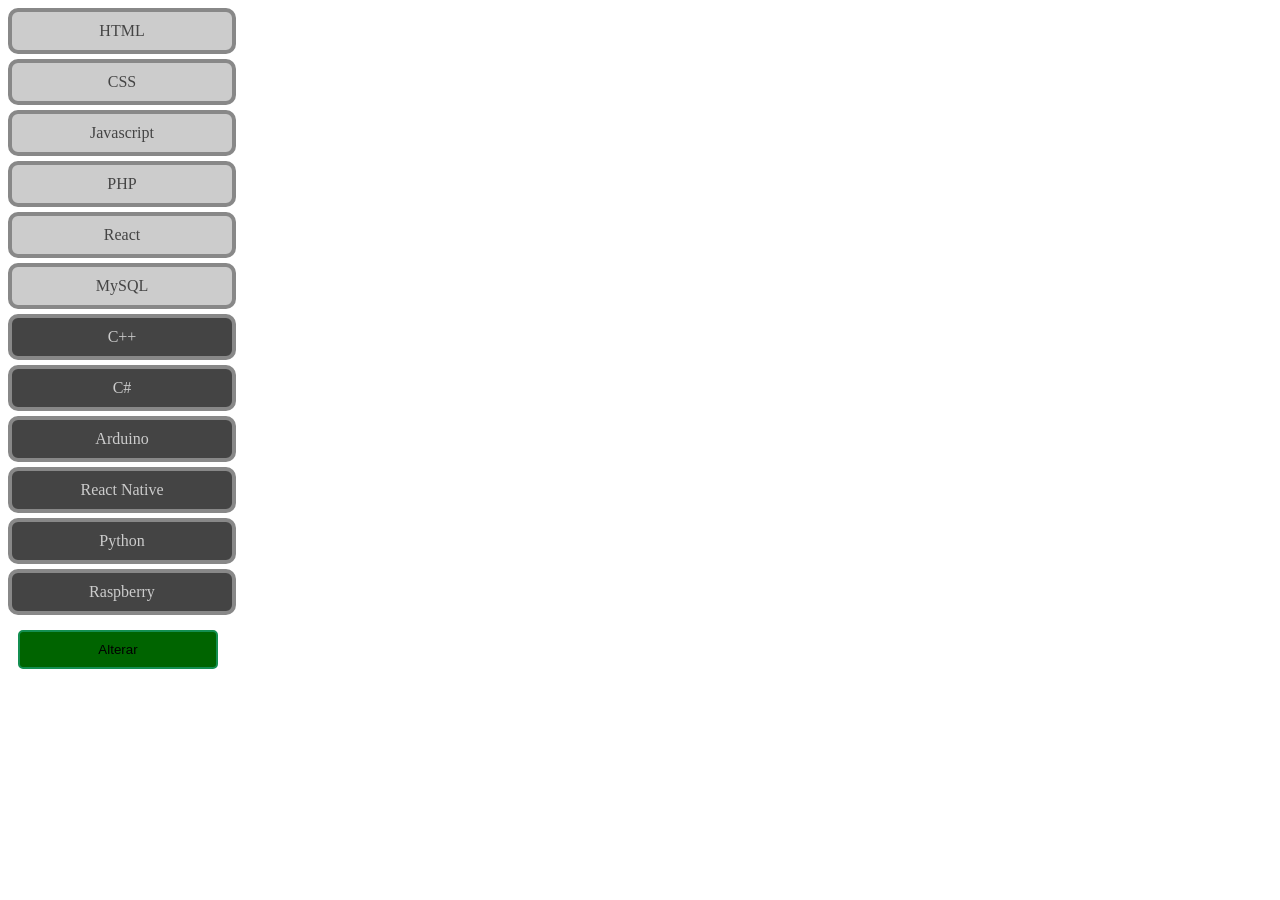
==== DOM/getElementByClassName/index.html @ da83c196 "study: practice dom getElementByClassName" ====
<!DOCTYPE html>
<html lang="en">
  <head>
    <meta charset="UTF-8" />
    <meta name="viewport" content="width=device-width, initial-scale=1.0" />
    <title>Document</title>
    <link rel="stylesheet" href="style.css" />
  </head>
  <body>
    <div id="c1" class="curso c1">HTML</div>
    <div id="c2" class="curso c1">CSS</div>
    <div id="c3" class="curso c1">Javascript</div>
    <div id="c4" class="curso c1">PHP</div>
    <div id="c5" class="curso c1">React</div>
    <div id="c6" class="curso c1">MySQL</div>
    <div id="c7" class="curso c2">C++</div>
    <div id="c8" class="curso c2">C#</div>
    <div id="c9" class="curso c2">Arduino</div>
    <div id="10" class="curso c2">React Native</div>
    <div id="11" class="curso c2">Python</div>
    <div id="12" class="curso c2">Raspberry</div>

    <button id="btn">Alterar</button>
    <script src="script.js"></script>
  </body>
</html>
---- DOM/getElementByClassName/style.css ----
.curso {
  display: flex;
  justify-content: center;
  width: 200px;
  border: 4px solid #888;
  border-radius: 10px;
  padding: 10px;
  margin: 5px 0px;
  cursor: pointer;
}

.curso:hover {
  background-color: #f00;
}

.c1 {
  background-color: #ccc;
  color: #444;
}

.c2 {
  background-color: #444;
  color: #ccc;
}

.destaque {
  background-color: #800 !important;
  color: rgb(0, 0, 0);
  border-color: darkgreen !important;
}

#btn {
  background-color: darkgreen;
  margin: 10px;
  border: 2px solid #148f51;
  border-radius: 5px;
  width: 200px;
  cursor: pointer;
  padding: 10px;
}

#btn:hover {
  background-color: #148f51;
}
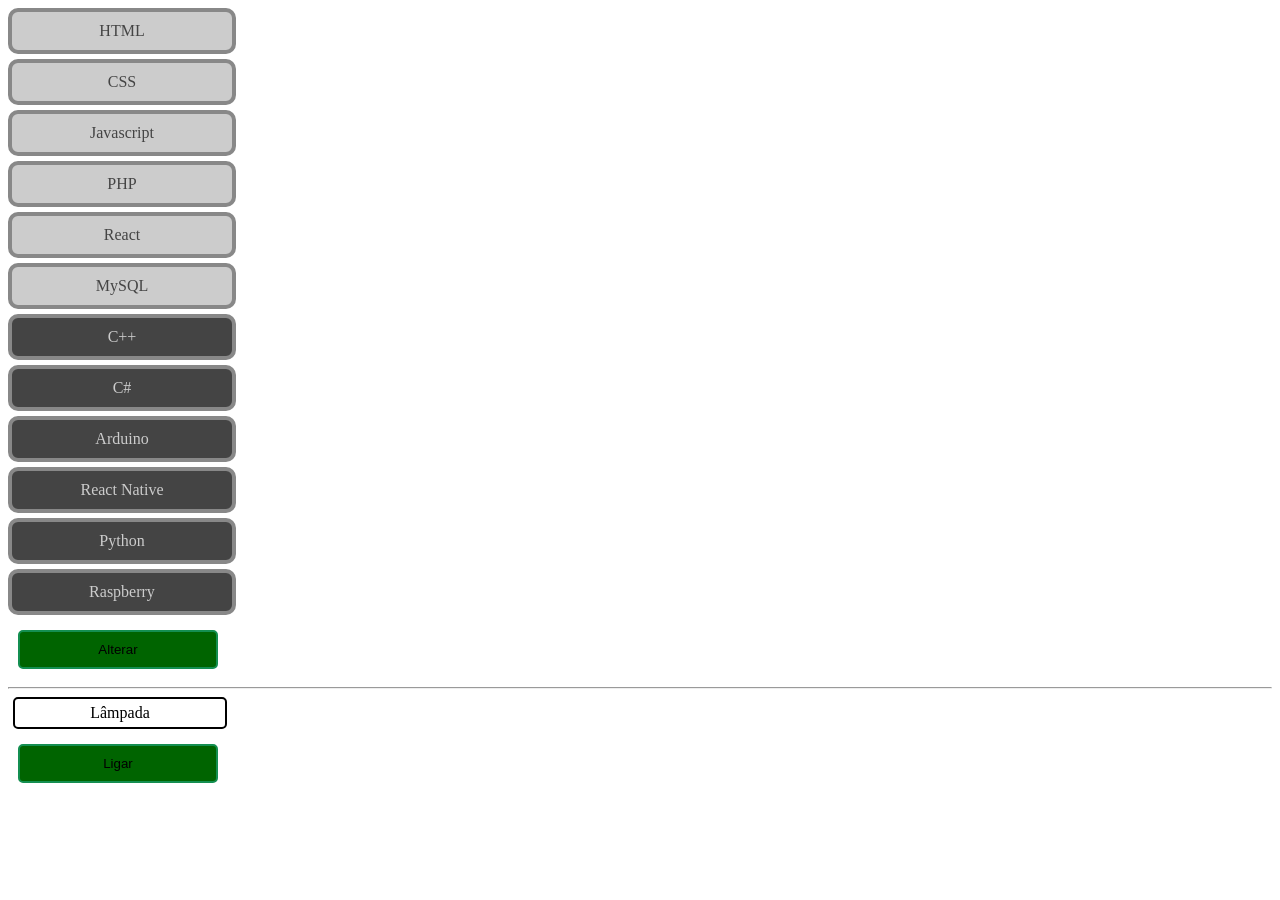
==== commit 7fbefbdd: "study: practice dom getElementByClassName toggle contains" ====
--- a/DOM/getElementByClassName/index.html
+++ b/DOM/getElementByClassName/index.html
@@ -21,6 +21,9 @@
     <div id="12" class="curso c2">Raspberry</div>
 
     <button id="btn">Alterar</button>
+    <hr />
+    <div id="lampada" class="deslidado">Lâmpada</div>
+    <button id="btnLampada">Ligar</button>
     <script src="script.js"></script>
   </body>
 </html>
--- a/DOM/getElementByClassName/style.css
+++ b/DOM/getElementByClassName/style.css
@@ -42,3 +42,27 @@
 #btn:hover {
   background-color: #148f51;
 }
+
+#lampada {
+  border: 2px solid #000000;
+  width: 200px;
+  display: flex;
+  justify-content: center;
+  padding: 5px;
+  border-radius: 5px;
+  margin: 5px;
+}
+
+#btnLampada {
+  background-color: darkgreen;
+  margin: 10px;
+  border: 2px solid #148f51;
+  border-radius: 5px;
+  width: 200px;
+  cursor: pointer;
+  padding: 10px;
+}
+
+.ligado {
+  background-color: #ffc400;
+}
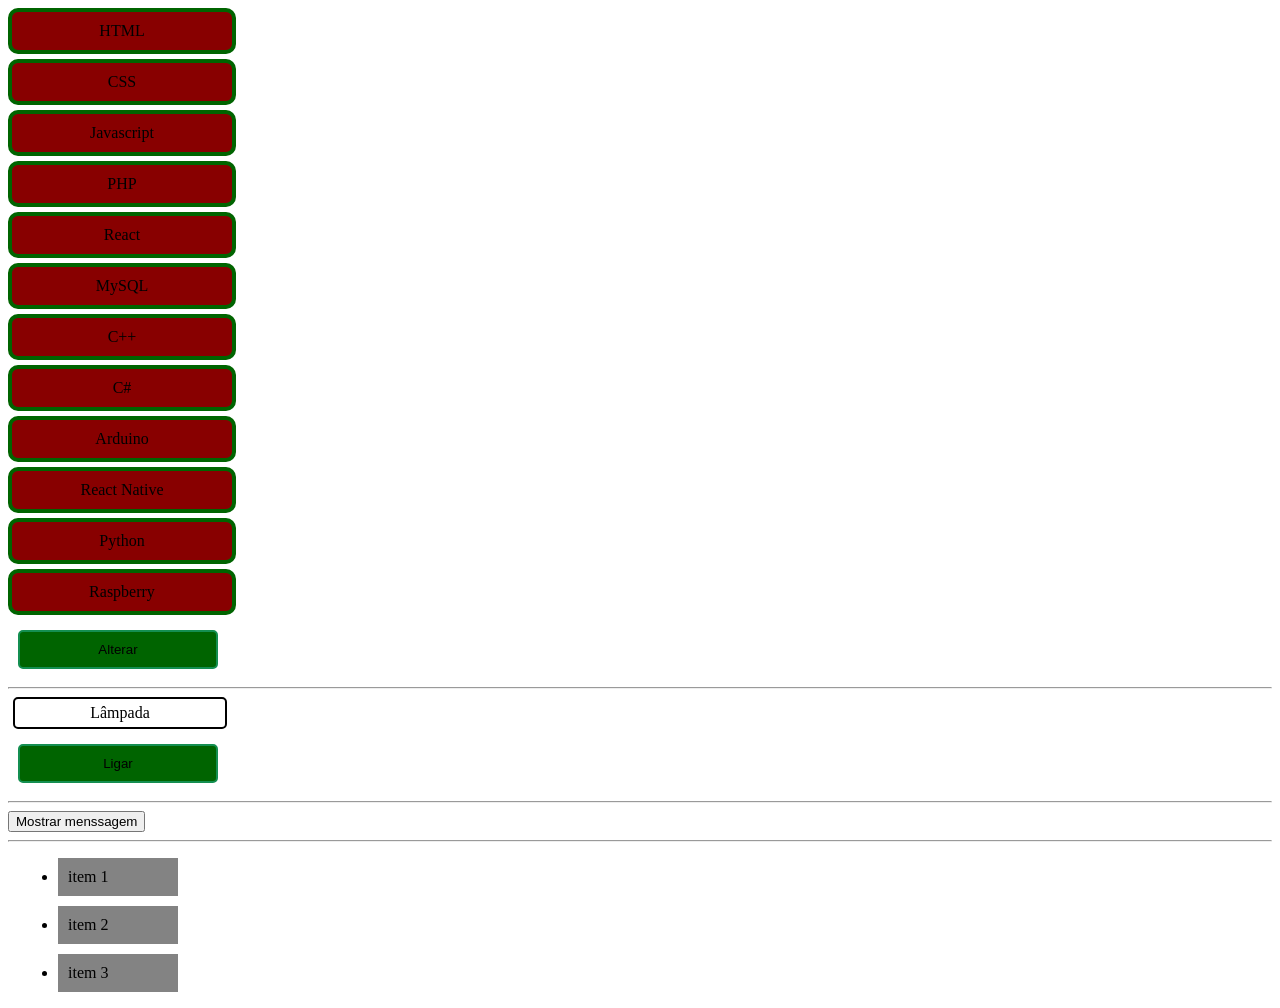
==== commit e591ccbe: "study: practice" ====
--- a/DOM/getElementByClassName/index.html
+++ b/DOM/getElementByClassName/index.html
@@ -24,6 +24,17 @@
     <hr />
     <div id="lampada" class="deslidado">Lâmpada</div>
     <button id="btnLampada">Ligar</button>
+    <hr />
+
+    <p id="message" class="escondido">Hello World</p>
+    <button id="btnMostrar">Mostrar menssagem</button>
+    <hr />
+    <ul id="li">
+      <li>item 1</li>
+      <li>item 2</li>
+      <li>item 3</li>
+    </ul>
+
     <script src="script.js"></script>
   </body>
 </html>
--- a/DOM/getElementByClassName/style.css
+++ b/DOM/getElementByClassName/style.css
@@ -66,3 +66,28 @@
 .ligado {
   background-color: #ffc400;
 }
+
+#menssagem {
+  display: flex;
+  width: 200px;
+  justify-content: center;
+  border: 5px solid #444;
+  padding: 10px;
+  border-radius: 5px;
+}
+
+.escondido {
+  display: none;
+}
+
+.mostrar {
+  display: block;
+}
+
+.destacado {
+  color: #000000;
+  background-color: #838383;
+  width: 100px;
+  margin: 10px;
+  padding: 10px;
+}
